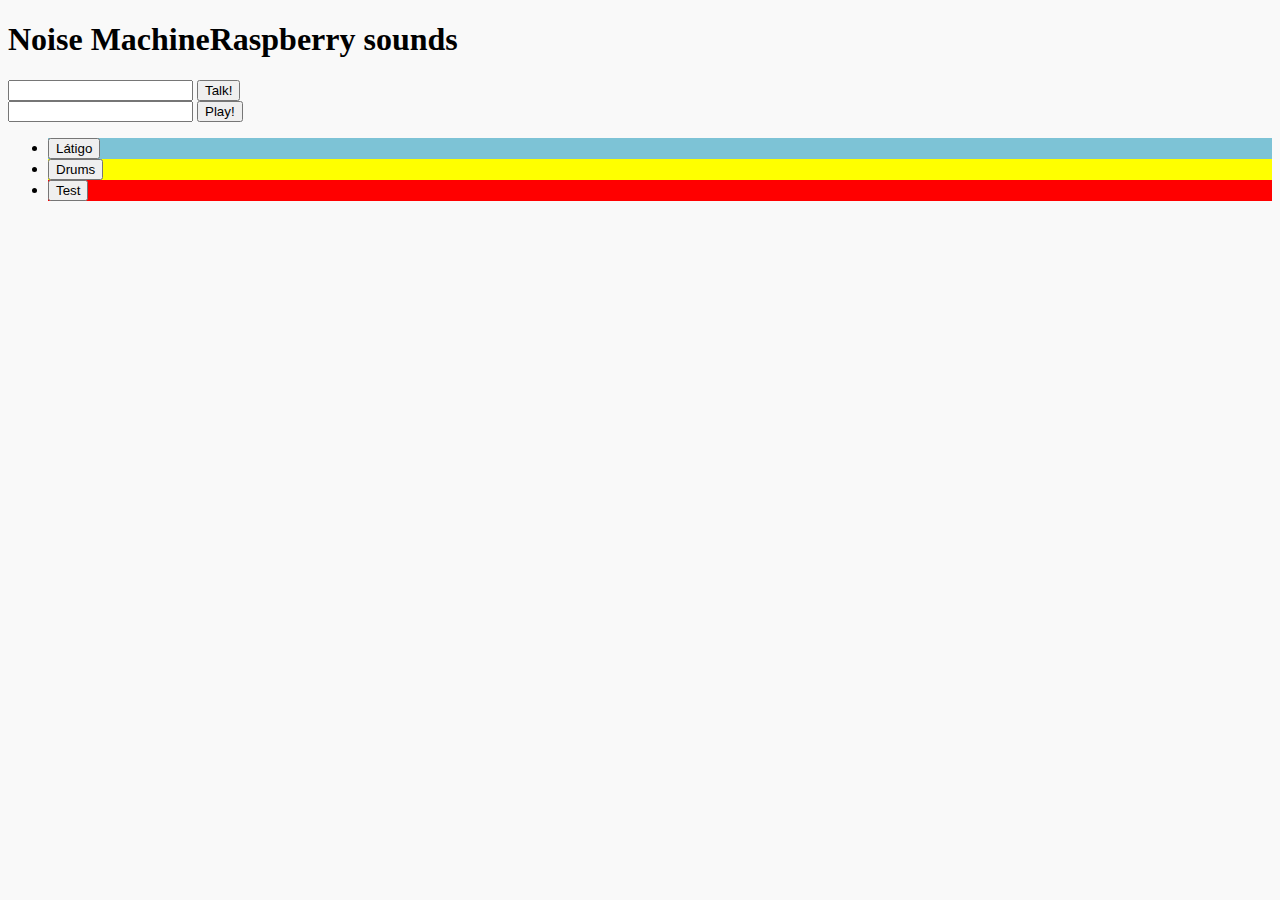
==== public/index.html @ b2b21be3 "Initial commit" ====
<!DOCTYPE html>
<html lang="en-us">
	<head>
			<meta charset="UTF-8" />
		<meta http-equiv="X-UA-Compatible" content="IE=edge,chrome=1">
		<meta name="viewport" content="width=device-width, initial-scale=1.0">
		<title>Noise Machine</title>
		<meta name="description" content="Making raspberry sounds and talk since 2018" />
		<meta name="keywords" content="raspberry, sounds, talk" />
		<meta name="author" content="Zapic0" />
		<meta name="generator" content="Hugo 0.26" />
		<style>
		body {
		background: #f9f9f9;
		color: ;
		}
		</style>
		<link rel="stylesheet" type="text/css" href="/css/default.css" />
		<link rel="stylesheet" type="text/css" href="/css/component.css" />
		<link rel="stylesheet" type="text/css" href="/style.css" />

		<script src="http://10.0.0.22/js/modernizr.custom.js"></script>


<script>
(function(i,s,o,g,r,a,m){i['GoogleAnalyticsObject']=r;i[r]=i[r]||function(){
(i[r].q=i[r].q||[]).push(arguments)},i[r].l=1*new Date();a=s.createElement(o),
m=s.getElementsByTagName(o)[0];a.async=1;a.src=g;m.parentNode.insertBefore(a,m)
})(window,document,'script','https://www.google-analytics.com/analytics.js','ga');

ga('create', 'UA-XXXXXXXX-Y', 'auto');
ga('send', 'pageview');
</script>

	</head>
	<body>
		<div class="container">
							<header class="clearfix">
				<h1>Noise Machine<span>Raspberry sounds</span></h1>
			</header>
			<div class="talk">
				<form class="speech" action="http://10.0.0.22:9000/talk/" method="post" id="talking">
					<input type="text" name="speech" id="speech" />
					<input type="submit" value="Talk!"/>
				</form>
			</div>

			<div class="talk">
				<form class="remote" action="http://10.0.0.22:9000/remote/" method="post" id="talking">
					<input type="text" name="remote" id="remote" />
					<input type="submit" value="Play!"/>
				</form>
			</div>

			<div class="main">
				<ul id="og-grid" class="og-grid">

					<li style="background-color: #7DC3D6">
						<form class="sound" action="http://10.0.0.22:9000/play/latigo" method="post" id="latigo">
							<input type="submit"  value="Látigo"/>
            </form>
					</li>

					<li style="background-color: yellow">
						<form class="sound" action="http://10.0.0.22:9000/play/drums" method="post" id="drums">
							<input type="submit"  value="Drums"/>
            </form>
					</li>

					<li style="background-color: red">
						<form class="sound" action="http://10.0.0.22:9000/play/test" method="post" id="test">
							<input type="submit"  value="Test"/>
            </form>
					</li>

				</ul>
				<footer>

</footer>
			</div>
		</div>
				<script src="https://ajax.googleapis.com/ajax/libs/jquery/1.9.1/jquery.min.js"></script>

		<script>
			$(".sound").submit(function(event) {


				event.preventDefault();


				var $form = $( this ),
						url = $form.attr( 'action' );


				var posting = $.post( url, { name: $('#name').val(), name2: $('#name2').val() } );
			});


			$(".speech").submit(function(event) {

				event.preventDefault();


				var $form = $( this ),
						url = $form.attr( 'action' );

				var posting = $.post( url, { name: $('#name').val(), speech: $('#speech').val() } );

			});


			$(".remote").submit(function(event) {

				event.preventDefault();


				var $form = $( this ),
						url = $form.attr( 'action' );

				var posting = $.post( url, { name: $('#name').val(), remote: $('#remote').val() } );

			});
		</script>
	</body>
</html>
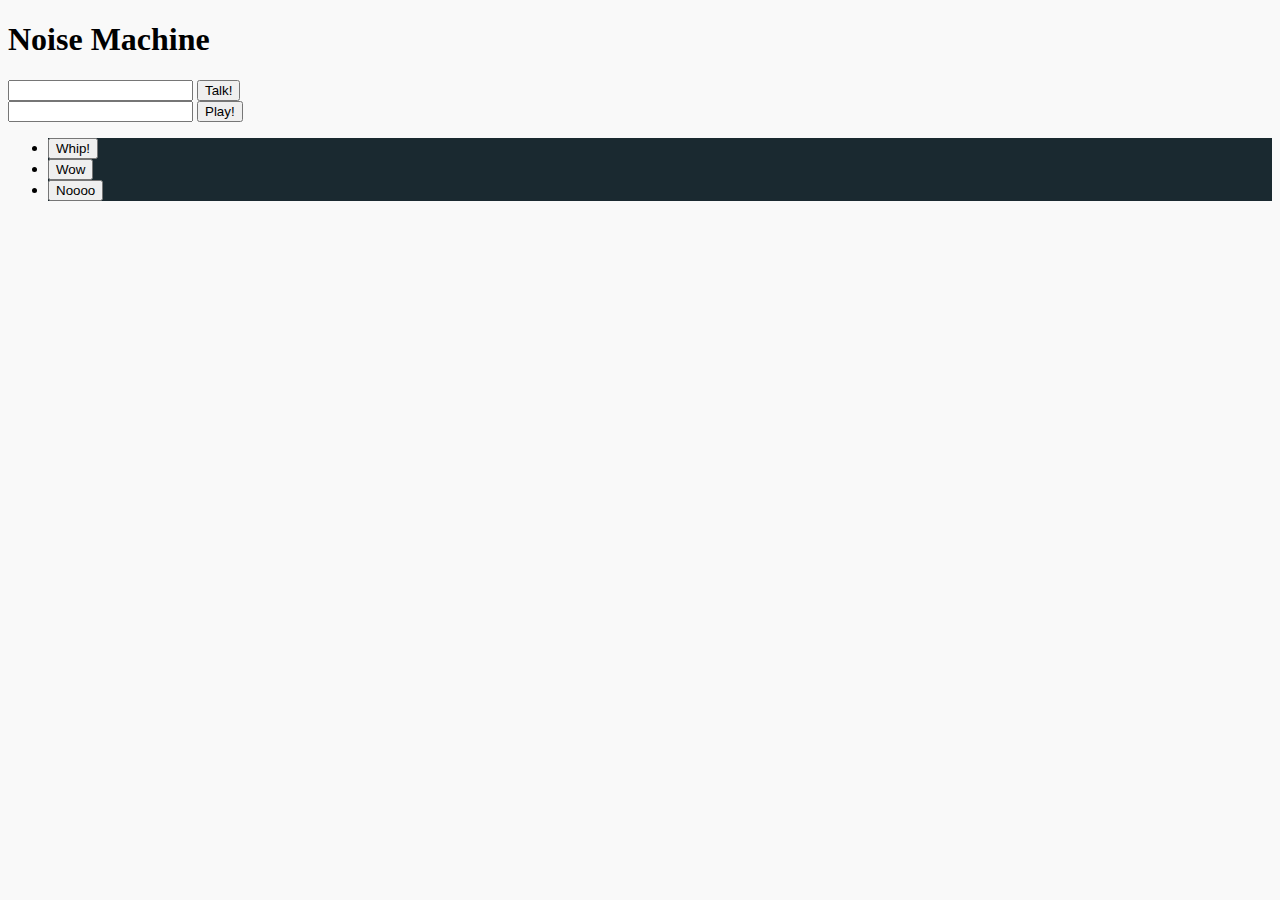
==== commit 9b6c175d: "Fix errors" ====
--- a/public/index.html
+++ b/public/index.html
@@ -15,13 +15,13 @@
 		color: ;
 		}
 		</style>
-		<link rel="stylesheet" type="text/css" href="/css/default.css" />
-		<link rel="stylesheet" type="text/css" href="/css/component.css" />
-		<link rel="stylesheet" type="text/css" href="/style.css" />
+		<link rel="stylesheet" type="text/css" href="http://10.0.0.22/css/default.css" />
+		<link rel="stylesheet" type="text/css" href="http://10.0.0.22/css/component.css" />
 
+		
 		<script src="http://10.0.0.22/js/modernizr.custom.js"></script>
 
-
+	
 <script>
 (function(i,s,o,g,r,a,m){i['GoogleAnalyticsObject']=r;i[r]=i[r]||function(){
 (i[r].q=i[r].q||[]).push(arguments)},i[r].l=1*new Date();a=s.createElement(o),
@@ -32,21 +32,23 @@
 ga('send', 'pageview');
 </script>
 
+	<link href="https://fonts.googleapis.com/css?family=Gloria+Hallelujah|Rock+Salt" rel="stylesheet">
+
 	</head>
 	<body>
 		<div class="container">
 							<header class="clearfix">
-				<h1>Noise Machine<span>Raspberry sounds</span></h1>
+				<h1>Noise Machine<span></span></h1>
 			</header>
-			<div class="talk">
-				<form class="speech" action="http://10.0.0.22:9000/talk/" method="post" id="talking">
+			<div class="talk mbtop">
+				<form class="speech" action="http://raspberry.local/talk/" method="post" id="talking">
 					<input type="text" name="speech" id="speech" />
 					<input type="submit" value="Talk!"/>
 				</form>
 			</div>
 
 			<div class="talk">
-				<form class="remote" action="http://10.0.0.22:9000/remote/" method="post" id="talking">
+				<form class="remote" action="http://raspberry.local/remote/" method="post" id="talking">
 					<input type="text" name="remote" id="remote" />
 					<input type="submit" value="Play!"/>
 				</form>
@@ -54,73 +56,110 @@
 
 			<div class="main">
 				<ul id="og-grid" class="og-grid">
-
-					<li style="background-color: #7DC3D6">
-						<form class="sound" action="http://10.0.0.22:9000/play/latigo" method="post" id="latigo">
-							<input type="submit"  value="Látigo"/>
+					
+					<li style="background-color: #1A2930">
+						<form class="sound" action="http://raspberry.local/play/Whip/crack_the_whip" method="post" id="Whip/crack_the_whip">
+							<input type="submit"  value="Whip!"/>
             </form>
 					</li>
-
-					<li style="background-color: yellow">
-						<form class="sound" action="http://10.0.0.22:9000/play/drums" method="post" id="drums">
-							<input type="submit"  value="Drums"/>
+					
+					<li style="background-color: #1A2930">
+						<form class="sound" action="http://raspberry.local/play/Wow/wow" method="post" id="Wow/wow">
+							<input type="submit"  value="Wow"/>
             </form>
 					</li>
-
-					<li style="background-color: red">
-						<form class="sound" action="http://10.0.0.22:9000/play/test" method="post" id="test">
-							<input type="submit"  value="Test"/>
+					
+					<li style="background-color: #1A2930">
+						<form class="sound" action="http://raspberry.local/play/NOOOOOOO/noooo" method="post" id="NOOOOOOO/noooo">
+							<input type="submit"  value="Noooo"/>
             </form>
 					</li>
-
+					
 				</ul>
-				<footer>
-
+				<footer>			
+	
 </footer>
 			</div>
 		</div>
-				<script src="https://ajax.googleapis.com/ajax/libs/jquery/1.9.1/jquery.min.js"></script>
+		<script src="https://ajax.googleapis.com/ajax/libs/jquery/1.9.1/jquery.min.js"></script>
 
-		<script>
-			$(".sound").submit(function(event) {
+<script>
+  $.ajax({url: "http://raspberry.local:9000/list/", success: function(result){
+    
+    var list = $("#og-grid")
+
+    var json = $.parseJSON(result);
+    var sub = $(json).slice(0, 100)
+
+    $(sub).each(function(i,val){
+      console.log(i)
+      var li = $('<li/>')
+        .attr('style', 'background-color: #1A2930')
+        .appendTo(list);
+
+      var form = $('<form/>')
+            .addClass("sound")
+            .attr('method', 'post')
+            .appendTo(li)
+
+      $.each(val,function(k,v){
+        console.log(k+" : "+ v);
+        if(k == "Name"){
+          var submiting = $('<input >')
+            .attr("type", "submit")
+            .appendTo(form)
+          submiting.attr("value", v)
+        }
+        if(k == "URL"){
+          form.attr('action', 'http://raspberry.local:9000/play/' + v)
+        }
+
+      });
+
+      console.log("-------");
+    });
+
+    $(".sound").submit(function(event) {
+
+       
+      event.preventDefault();
+
+       
+      var $form = $( this ),
+          url = $form.attr( 'action' );
+
+       
+      var posting = $.post( url, { name: $('#name').val(), name2: $('#name2').val() } );
+    });
+
+  }});
 
 
-				event.preventDefault();
+  $(".speech").submit(function(event) {
+     
+    event.preventDefault();
+
+     
+    var $form = $( this ),
+        url = $form.attr( 'action' );
+     
+    var posting = $.post( url, { name: $('#name').val(), speech: $('#speech').val() } );
+
+  });
 
 
-				var $form = $( this ),
-						url = $form.attr( 'action' );
+  $(".remote").submit(function(event) {
+     
+    event.preventDefault();
 
+     
+    var $form = $( this ),
+        url = $form.attr( 'action' );
+     
+    var posting = $.post( url, { name: $('#name').val(), remote: $('#remote').val() } );
 
-				var posting = $.post( url, { name: $('#name').val(), name2: $('#name2').val() } );
-			});
-
-
-			$(".speech").submit(function(event) {
-
-				event.preventDefault();
-
-
-				var $form = $( this ),
-						url = $form.attr( 'action' );
-
-				var posting = $.post( url, { name: $('#name').val(), speech: $('#speech').val() } );
-
-			});
-
-
-			$(".remote").submit(function(event) {
-
-				event.preventDefault();
-
-
-				var $form = $( this ),
-						url = $form.attr( 'action' );
-
-				var posting = $.post( url, { name: $('#name').val(), remote: $('#remote').val() } );
-
-			});
-		</script>
+  });
+</script>
 	</body>
 </html>
 
